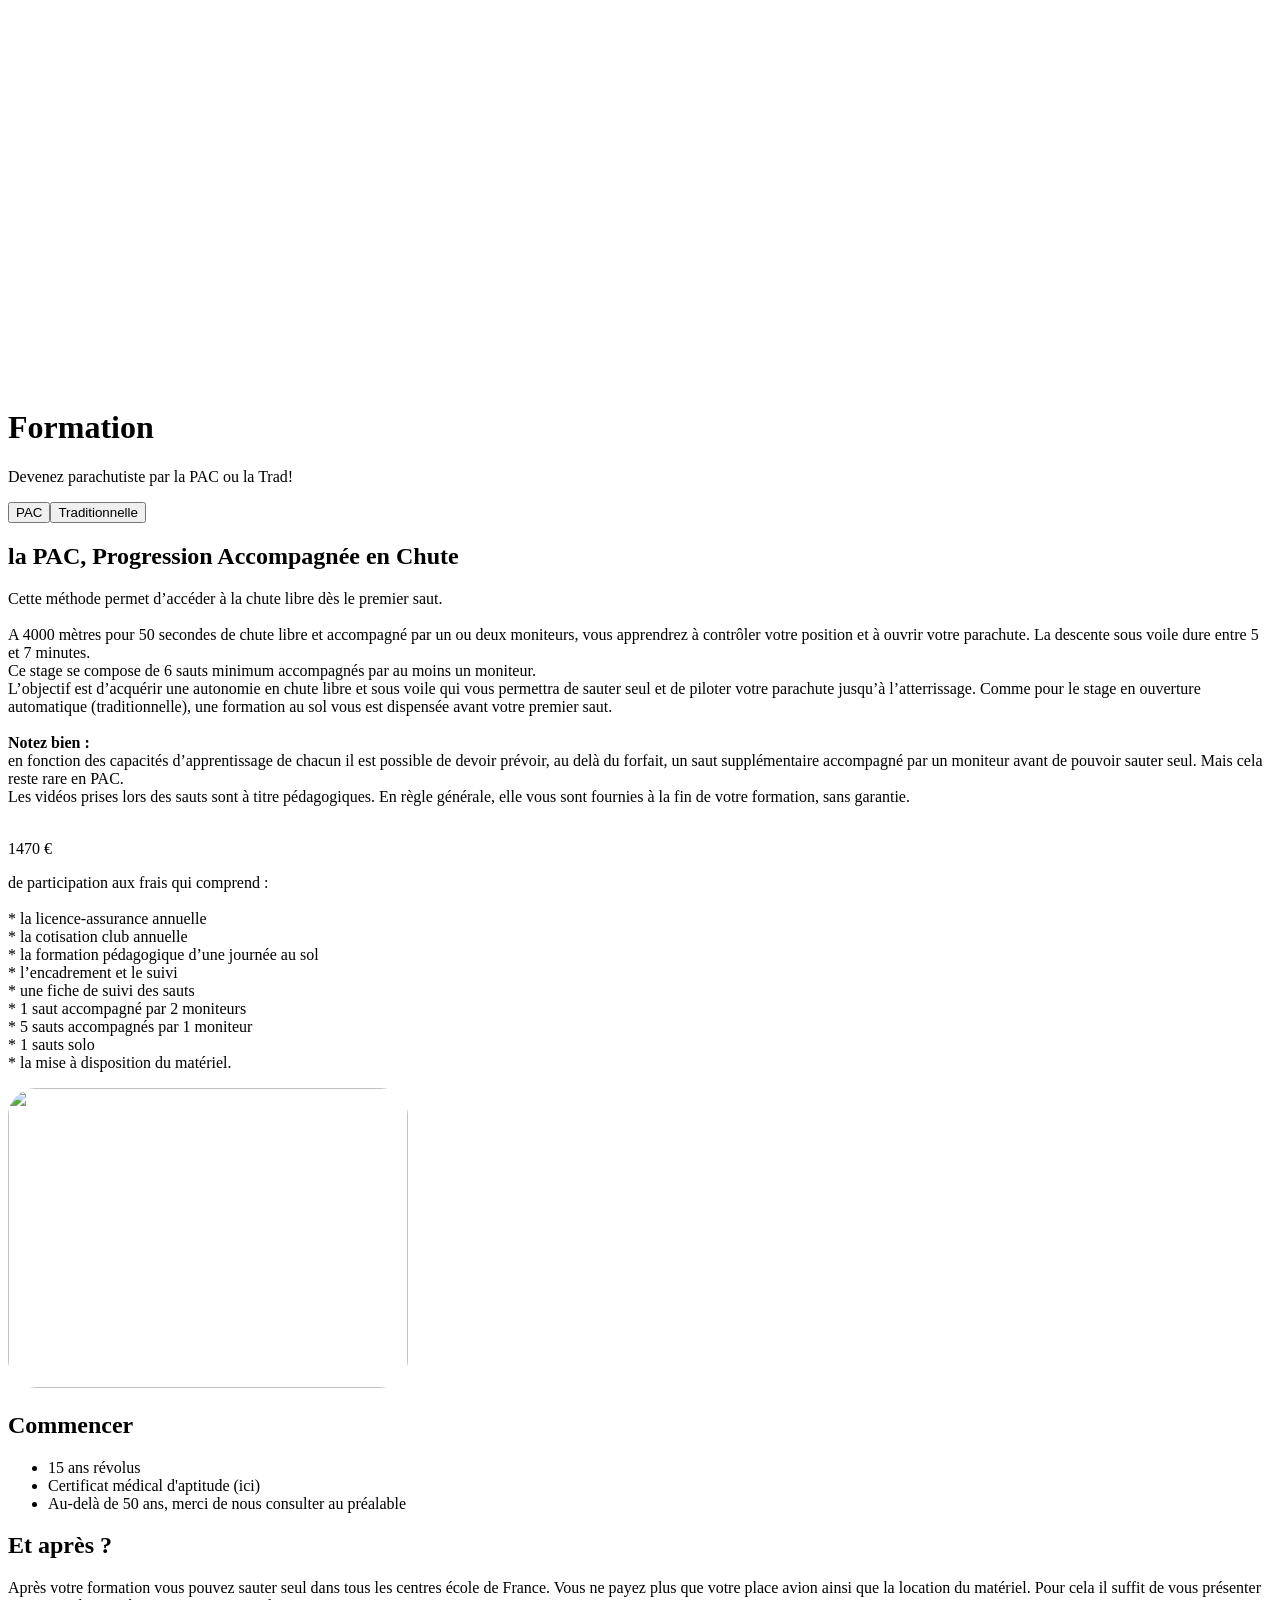
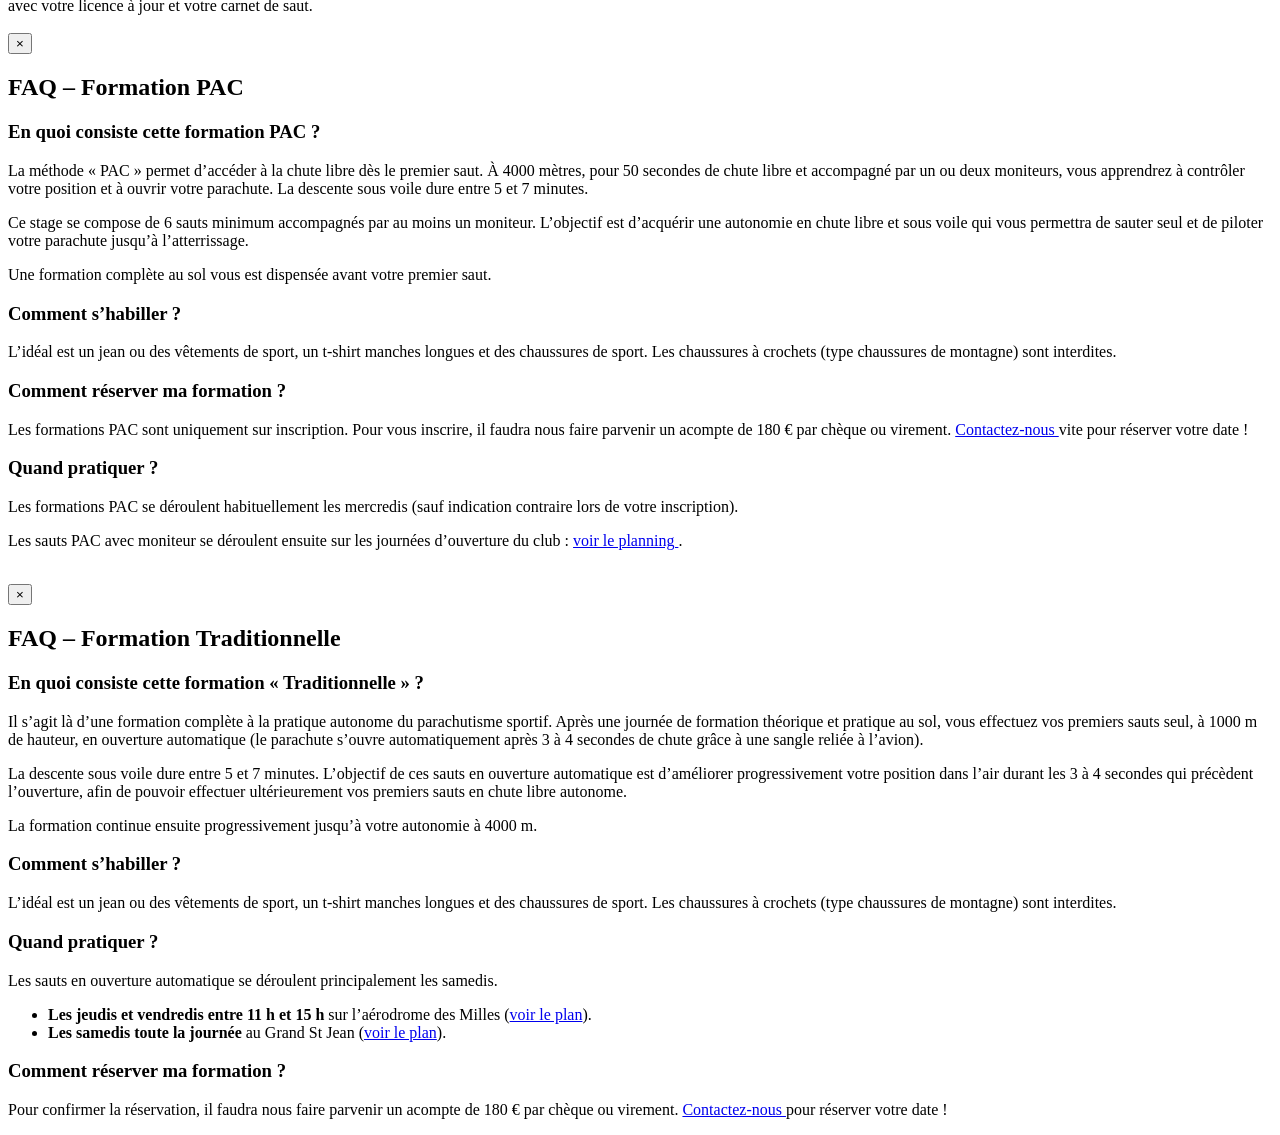
==== formation.html @ e5668d3f "initial commit" ====
<!DOCTYPE html>
<html lang="fr">
<head>
  <meta charset="utf-8">
  <meta name="viewport" content="width=device-width,initial-scale=1">
  <title>Formation au Parachute Club d'Aix-en-Provence</title>
   <link rel="icon" href="/paraclub/assets/img/logo.png" type="image/icon type">
     <link rel="apple-touch-icon" href="/paraclub/assets/img/logo.png"  type="image/icon type">
  <meta name="description" content="Formation au parachutisme : AFF, PAC, brevet.">
  <link rel="preconnect" href="https://fonts.googleapis.com">
  <link href="https://fonts.googleapis.com/css2?family=DM+Sans:wght@400;500;700&family=Unbounded:wght@600;700;800&display=swap" rel="stylesheet">
  <link rel="stylesheet" href="/paraclub/assets/style.css">
</head>
<body>
<div class="ptitle2">
  <div class="cl" style="width:380px;height:380px;left:-80px;top:40px">
  </div>
  <div class="wrap"><h1>Formation</h1>
    <p>Devenez parachutiste par la PAC ou la Trad!</p></div></div>
<main>
  <section>
    <div class="wrap">
      <div class="tabs" data-tabs role="group" aria-label="Parcours">
        <button class="on" data-t="pac">PAC</button><button data-t="oa">Traditionnelle</button>
      </div>
<div class="panel tp" id="pac"><h2>la PAC, Progression Accompagnée en Chute</h2><p>Cette méthode permet d’accéder à la chute libre dès le premier saut. <br><br>
A 4000 mètres pour 50 secondes de chute libre et accompagné par un ou deux moniteurs, vous apprendrez à contrôler votre position et à ouvrir votre parachute. La descente sous voile dure entre 5 et 7 minutes. <br>
Ce stage se compose de 6 sauts minimum accompagnés par au moins un moniteur. <br>L’objectif est d’acquérir une autonomie en chute libre et sous voile qui vous permettra de sauter seul et de piloter votre parachute jusqu’à l’atterrissage.
Comme pour le stage en ouverture automatique (traditionnelle), une formation au sol vous est dispensée avant votre premier saut.<br><br>
<b>Notez bien :</b><br>
en fonction des capacités d’apprentissage de chacun il est possible de devoir prévoir, au delà du forfait, un saut supplémentaire accompagné par un moniteur avant de pouvoir sauter seul. Mais cela reste rare en PAC.
<br> Les vidéos prises lors des sauts sont à titre pédagogiques. En règle générale, elle vous sont fournies à la fin de votre formation, sans garantie.</p>
  <br>  <div class="wrap split">
<div><div class="big">1470 €</div>
<p>de participation aux frais qui comprend :
<br><br>* la licence-assurance annuelle
<br>* la cotisation club annuelle
<br>* la formation pédagogique d’une journée au sol
<br>* l’encadrement et le suivi
<br>* une fiche de suivi des sauts
<br>* 1 saut accompagné par 2 moniteurs
<br>* 5 sauts accompagnés par 1 moniteur
<br>* 1 sauts solo
<br>* la mise à disposition du matériel.</p></div>
<div class="panel sticky">
  <img style="border-radius:28px;"width="400vw" height="300vw" src="/paraclub/assets/img/PAC.jpg">
</div></div></div>
<div class="panel tp" id="oa" hidden><h2>l'OA, Ouverture Automatique</h2><p>La formation traditionnelle ou OA est une formation complète à la pratique autonome du parachutisme sportif. <br><br>
Apres une journée de formation théorique et pratique au sol, vous effectuez vos premiers sauts seul, à 1000 m de hauteur, en ouverture automatique (le parachute s’ouvre automatiquement après 3-4 secondes de chute grâce à une sangle reliée à l’avion). La descente sous voile dure entre 5 et 7 minutes.
<br>L’objectif de ces sauts en ouverture automatique est d’améliorer progressivement votre position dans l’air durant les 3-4 secondes qui précèdent l’ouverture, afin de pouvoir effectuer ultérieurement vos premiers sauts en chute libre autonome.
<br>La formation continue ensuite progressivement jusqu’à votre autonomie à 4000m.<br><br>
<b>Notez bien :</b><br>
en fonction des capacités d’apprentissage de chacun il est fréquent de devoir prévoir, au delà du forfait, quelques saut supplémentaires. La formation en OA se termine en 8 à 12 sauts.
<br>Les vidéos prises lors des sauts sont à titre pédagogiques. En règle générale, elle vous sont fournies à la fin de votre formation, sans garantie.</p>
<br>  <div class="wrap split">
<div><div class="big">780 €</div>
<p>de participation aux frais qui comprend :
<br><br>* la licence-assurance annuelle
<br>* la cotisation club annuelle
<br>* la formation pédagogique d’une journée au sol
<br>* l’encadrement et le suivi
<br>* une fiche de suivi des sauts
<br>* 8 sauts encadrés par un moniteur
<br>* la mise à disposition du matériel.</p></div>
<div class="panel sticky">
  <img style="border-radius:28px;"width="450vw" height="450vw" src="/paraclub/assets/img/oa.png">
</div></div></div>
</section>
<section style="padding-top:0">
  <div class="wrap split">
  <div><h2>Commencer</h2>
    <ul class="ck"><li>15 ans révolus</li><li>Certificat médical d'aptitude (ici)</li><li>Au-delà de 50 ans, merci de nous consulter au préalable</li></ul>
  </div>
  <div><h2>Et après ?</h2>
Après votre formation vous pouvez sauter seul dans tous les centres école de France. Vous ne payez plus que votre place avion ainsi que la location du matériel.
Pour cela il suffit de vous présenter avec votre licence à jour et votre carnet de saut.
  </div>

  <div><a class="btn" style="background:var(--night);color:#fff" href="#" id="openFaqPac">FAQ PAC</a>

    <!-- Popup FAQ -->
    <div id="faqPacModal" class="faq-modal" aria-hidden="true">
      <div class="faq-modal-content" role="dialog"
           aria-modal="true" aria-labelledby="faqPacTitle">

        <button class="faq-close" id="closeFaqPac"
                aria-label="Fermer la FAQ">&times;</button>

        <h2 id="faqPacTitle">FAQ – Formation PAC</h2>

        <div class="faq-body">

          <h3>En quoi consiste cette formation PAC ?</h3>
          <p>
            La méthode « PAC » permet d’accéder à la chute libre dès le premier saut.
            À 4000 mètres, pour 50 secondes de chute libre et accompagné par un ou
            deux moniteurs, vous apprendrez à contrôler votre position et à ouvrir
            votre parachute. La descente sous voile dure entre 5 et 7 minutes.
          </p>
          <p>
            Ce stage se compose de 6 sauts minimum accompagnés par au moins un
            moniteur. L’objectif est d’acquérir une autonomie en chute libre et
            sous voile qui vous permettra de sauter seul et de piloter votre
            parachute jusqu’à l’atterrissage.
          </p>
          <p>
            Une formation complète au sol vous est dispensée avant votre premier saut.
          </p>

          <h3>Comment s’habiller ?</h3>
          <p>
            L’idéal est un jean ou des vêtements de sport, un t-shirt manches
            longues et des chaussures de sport. Les chaussures à crochets
            (type chaussures de montagne) sont interdites.
          </p>

          <h3>Comment réserver ma formation ?</h3>
          <p>
            Les formations PAC sont uniquement sur inscription.
            Pour vous inscrire, il faudra nous faire parvenir un acompte de
            180 € par chèque ou virement.
            <a href="https://www.paraclubaix.com/contact-2/"
               target="_blank" rel="noopener noreferrer">
              Contactez-nous
            </a>
            vite pour réserver votre date !
          </p>

          <h3>Quand pratiquer ?</h3>
          <p>
            Les formations PAC se déroulent habituellement les mercredis
            (sauf indication contraire lors de votre inscription).
          </p>
          <p>
            Les sauts PAC avec moniteur se déroulent ensuite sur les journées
            d’ouverture du club :
            <a href="https://www.paraclubaix.com/planning/"
               target="_blank" rel="noopener noreferrer">
              voir le planning
            </a>.
          </p>

        </div>
      </div>
    </div>
    <a class="btn" style="background:var(--night);color:#fff"    href="#" id="openFaqTrad">
  FAQ TRAD
</a>

<!-- Popup FAQ Traditionnelle -->
<div id="faqTradModal" class="faq-modal" aria-hidden="true">
  <div class="faq-modal-content" role="dialog"
       aria-modal="true" aria-labelledby="faqTradTitle">

    <button class="faq-close" id="closeFaqTrad"
            aria-label="Fermer la FAQ">&times;</button>

    <h2 id="faqTradTitle">FAQ – Formation Traditionnelle</h2>

    <div class="faq-body">

      <h3>En quoi consiste cette formation « Traditionnelle » ?</h3>

      <p>
        Il s’agit là d’une formation complète à la pratique autonome
        du parachutisme sportif. Après une journée de formation théorique
        et pratique au sol, vous effectuez vos premiers sauts seul,
        à 1000 m de hauteur, en ouverture automatique (le parachute
        s’ouvre automatiquement après 3 à 4 secondes de chute grâce
        à une sangle reliée à l’avion).
      </p>

      <p>
        La descente sous voile dure entre 5 et 7 minutes. L’objectif
        de ces sauts en ouverture automatique est d’améliorer
        progressivement votre position dans l’air durant les 3 à 4
        secondes qui précèdent l’ouverture, afin de pouvoir effectuer
        ultérieurement vos premiers sauts en chute libre autonome.
      </p>

      <p>
        La formation continue ensuite progressivement jusqu’à votre
        autonomie à 4000 m.
      </p>

      <h3>Comment s’habiller ?</h3>

      <p>
        L’idéal est un jean ou des vêtements de sport, un t-shirt
        manches longues et des chaussures de sport. Les chaussures
        à crochets (type chaussures de montagne) sont interdites.
      </p>

      <h3>Quand pratiquer ?</h3>

      <p>
        Les sauts en ouverture automatique se déroulent principalement
        les samedis.
      </p>

      <ul>
        <li>
          <strong>Les jeudis et vendredis entre 11 h et 15 h</strong>
          sur l’aérodrome des Milles
          (<a href="https://www.google.fr/maps/place/43%C2%B030'14.2%22N+5%C2%B022'18.1%22E/@43.503943,5.3695003,677m/data=!3m2!1e3!4b1!4m5!3m4!1s0x0:0x0!8m2!3d43.503943!4d5.371689?hl=fr"
              target="_blank" rel="noopener noreferrer">voir le plan</a>).
        </li>

        <li>
          <strong>Les samedis toute la journée</strong>
          au Grand St Jean
          (<a href="https://maps.google.fr/maps?q=43.601216,5.377096&hl=fr&num=1&t=h&z=16&iwloc=near"
              target="_blank" rel="noopener noreferrer">voir le plan</a>).
        </li>
      </ul>

      <h3>Comment réserver ma formation ?</h3>

      <p>
        Pour confirmer la réservation, il faudra nous faire parvenir
        un acompte de 180 € par chèque ou virement.
        <a href="https://www.paraclubaix.com/contact-2/"
           target="_blank" rel="noopener noreferrer">
          Contactez-nous
        </a>
        pour réserver votre date !
      </p>

    </div>
  </div>
</div>
  </div>
</div>



</section>
</main>
<script src="/paraclub/assets/script.js"></script>
<script>

const faqModal = document.getElementById("faqPacModal");
const openFaq = document.getElementById("openFaqPac");
const closeFaq = document.getElementById("closeFaqPac");

openFaq.addEventListener("click", function (event) {
  event.preventDefault();
  faqModal.classList.add("active");
  faqModal.setAttribute("aria-hidden", "false");
  document.body.style.overflow = "hidden";
  closeFaq.focus();
});

function fermerFaqPac() {
  faqModal.classList.remove("active");
  faqModal.setAttribute("aria-hidden", "true");
  document.body.style.overflow = "";
  openFaq.focus();
}

closeFaq.addEventListener("click", fermerFaqPac);

faqModal.addEventListener("click", function (event) {
  if (event.target === faqModal) {
    fermerFaqPac();
  }
});

document.addEventListener("keydown", function (event) {
  if (event.key === "Escape" &&
      faqModal.classList.contains("active")) {
    fermerFaqPac();
  }
});


function configurerFaq(openId, modalId, closeId) {
  const openBtn = document.getElementById(openId);
  const modal = document.getElementById(modalId);
  const closeBtn = document.getElementById(closeId);

  if (!openBtn || !modal || !closeBtn) return;

  function ouvrirFaq(event) {
    event.preventDefault();
    modal.classList.add("active");
    modal.setAttribute("aria-hidden", "false");
    document.body.style.overflow = "hidden";
    closeBtn.focus();
  }

  function fermerFaq() {
    modal.classList.remove("active");
    modal.setAttribute("aria-hidden", "true");

    // Ne réactive le défilement que si aucun autre popup n'est ouvert
    if (!document.querySelector(".faq-modal.active")) {
      document.body.style.overflow = "";
    }

    openBtn.focus();
  }

  openBtn.addEventListener("click", ouvrirFaq);
  closeBtn.addEventListener("click", fermerFaq);

  modal.addEventListener("click", function (event) {
    if (event.target === modal) {
      fermerFaq();
    }
  });

  document.addEventListener("keydown", function (event) {
    if (event.key === "Escape" && modal.classList.contains("active")) {
      fermerFaq();
    }
  });
}

// FAQ PAC
configurerFaq("openFaqPac", "faqPacModal", "closeFaqPac");

// FAQ Traditionnelle
configurerFaq("openFaqTrad", "faqTradModal", "closeFaqTrad");

</script>
</body>
</html>
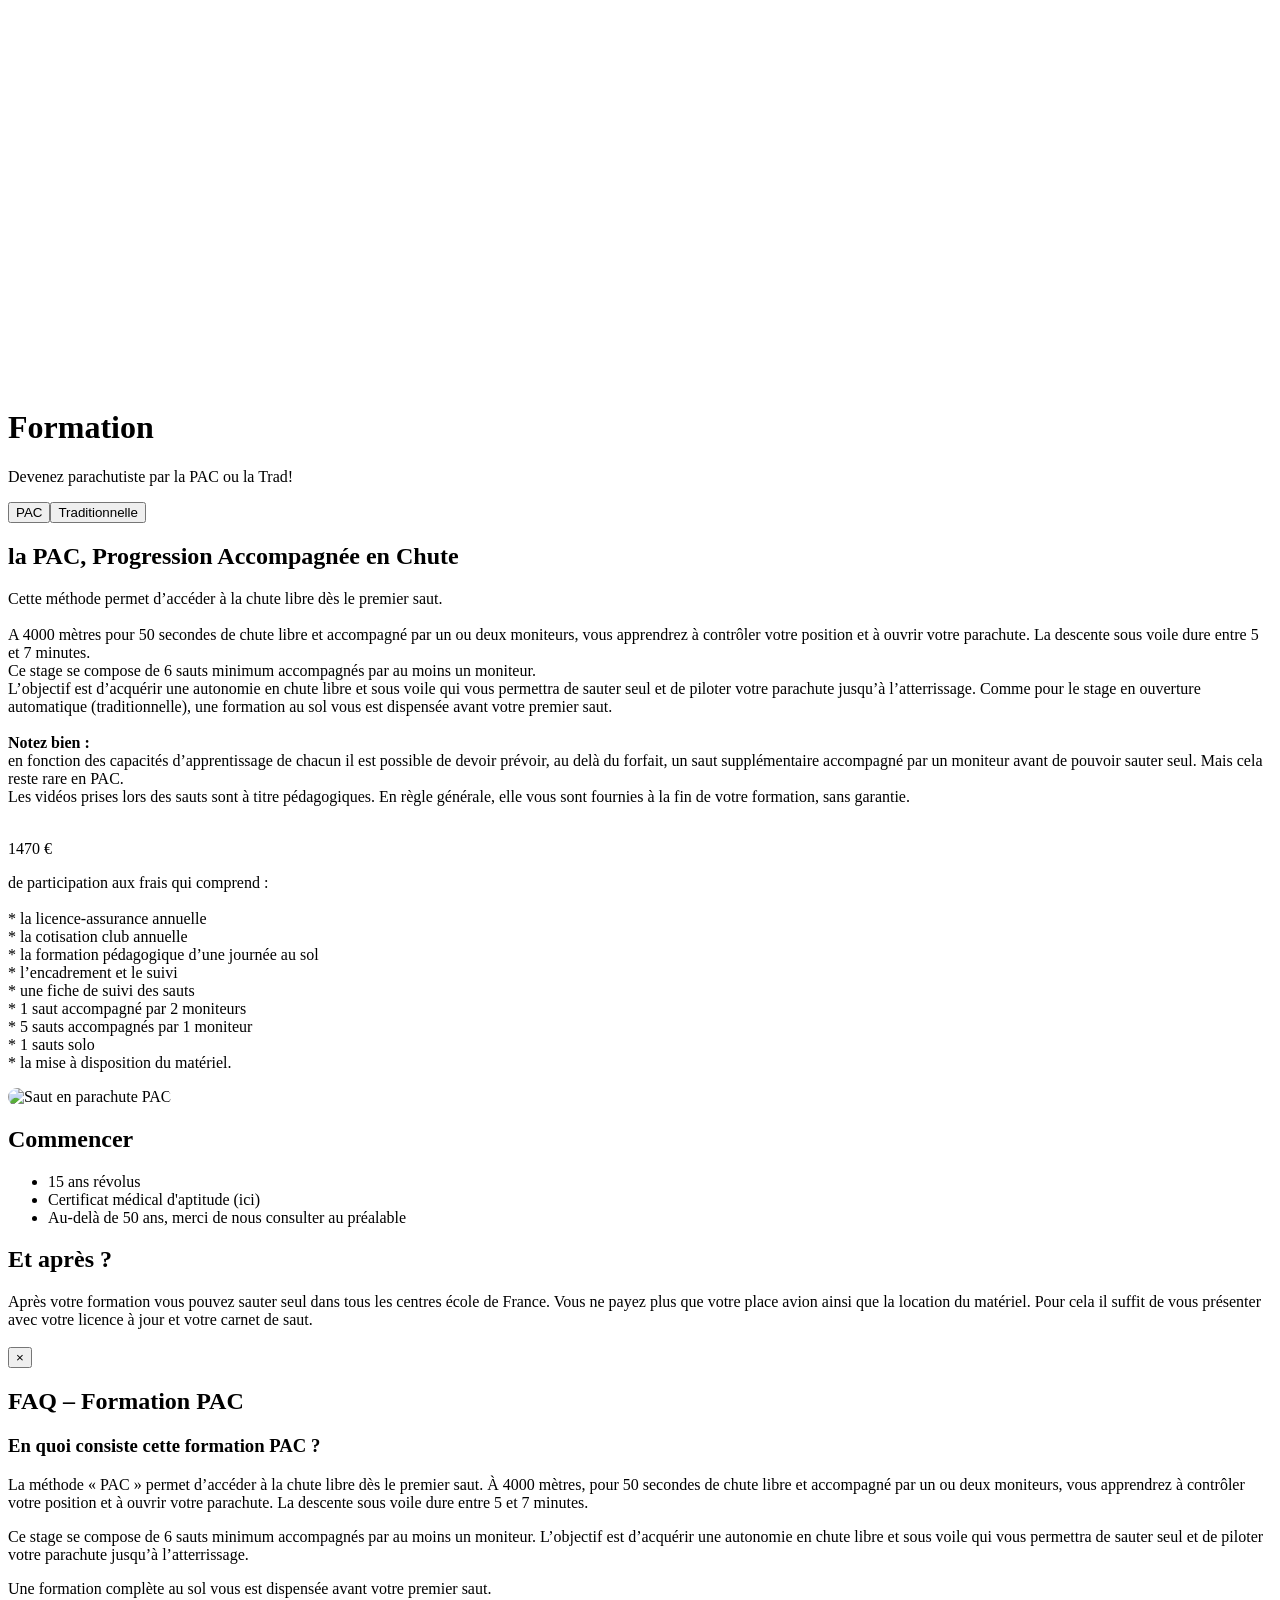
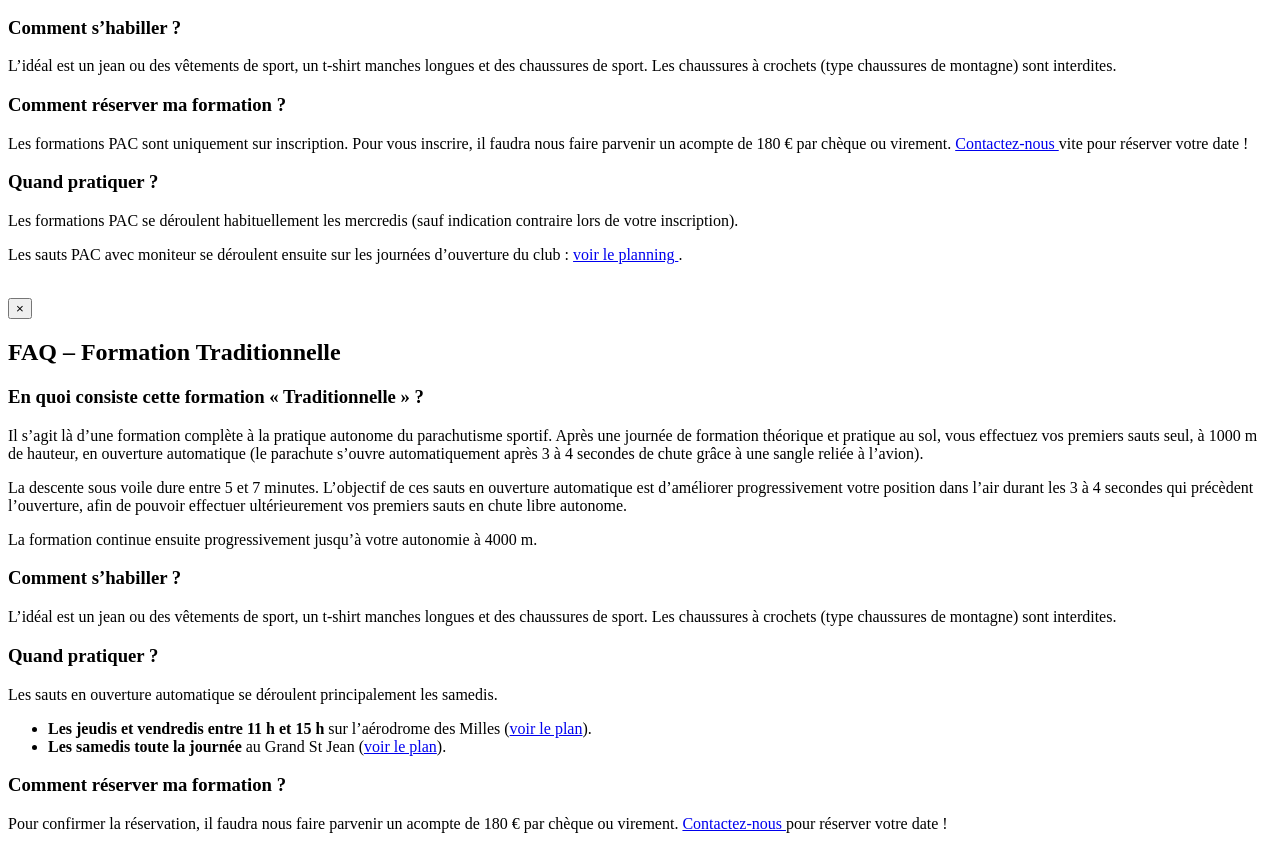
==== commit eab327ca: "respo bqckground and img" ====
--- a/formation.html
+++ b/formation.html
@@ -43,7 +43,7 @@
 <br>* 1 sauts solo
 <br>* la mise à disposition du matériel.</p></div>
 <div class="panel sticky">
-  <img style="border-radius:28px;"width="400vw" height="300vw" src="/paraclub/assets/img/PAC.jpg">
+  <img src="/paraclub/assets/img/PAC.jpg" alt="Saut en parachute PAC" style="border-radius:28px; max-width:100%; height:auto;">
 </div></div></div>
 <div class="panel tp" id="oa" hidden><h2>l'OA, Ouverture Automatique</h2><p>La formation traditionnelle ou OA est une formation complète à la pratique autonome du parachutisme sportif. <br><br>
 Apres une journée de formation théorique et pratique au sol, vous effectuez vos premiers sauts seul, à 1000 m de hauteur, en ouverture automatique (le parachute s’ouvre automatiquement après 3-4 secondes de chute grâce à une sangle reliée à l’avion). La descente sous voile dure entre 5 et 7 minutes.
@@ -63,7 +63,7 @@
 <br>* 8 sauts encadrés par un moniteur
 <br>* la mise à disposition du matériel.</p></div>
 <div class="panel sticky">
-  <img style="border-radius:28px;"width="450vw" height="450vw" src="/paraclub/assets/img/oa.png">
+  <img src="/paraclub/assets/img/oa.png" alt="Saut en parachute PAC" style="border-radius:28px; max-width:100%; height:auto;">
 </div></div></div>
 </section>
 <section style="padding-top:0">
